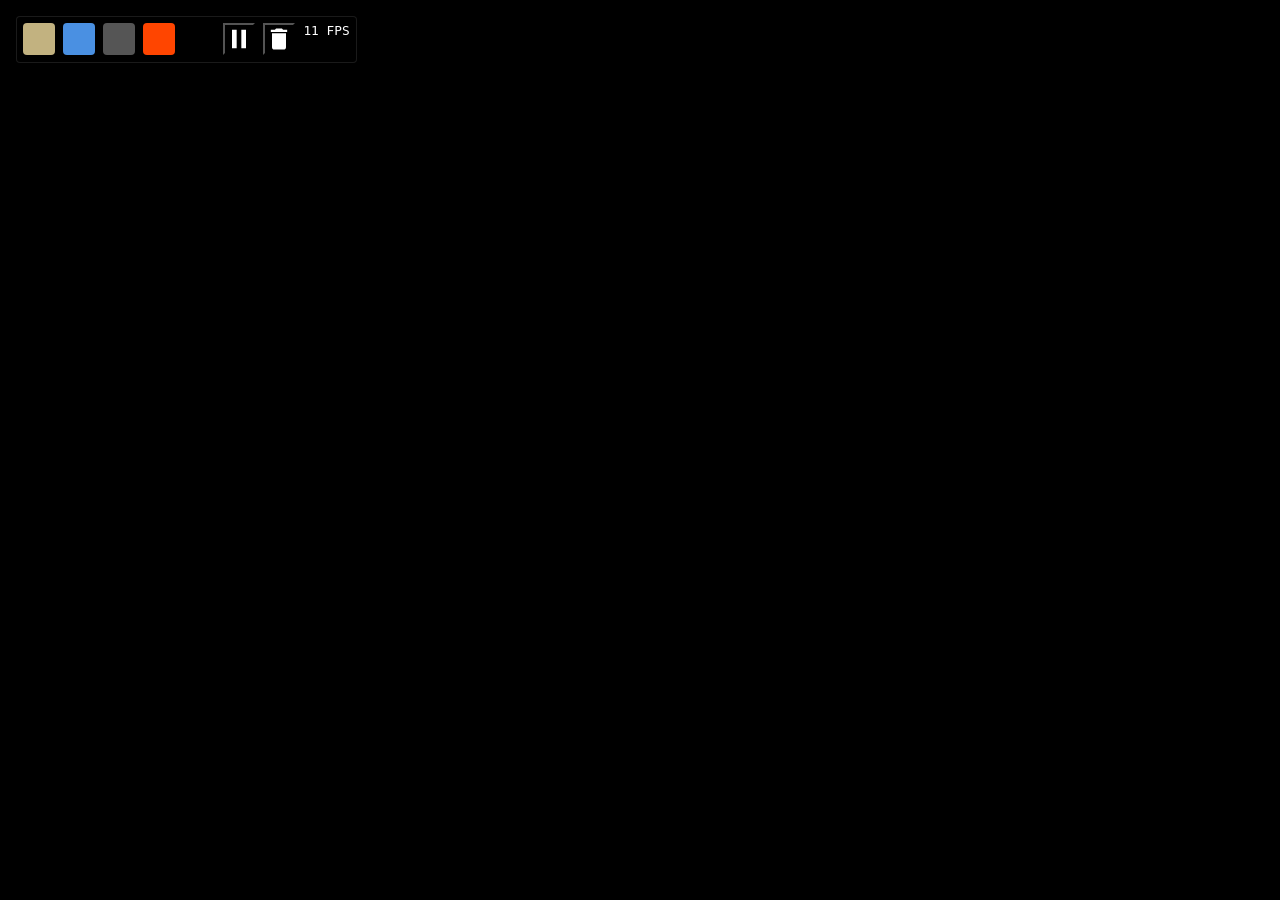
==== index.html @ 0189ed5d "." ====
<!DOCTYPE html>
<html lang="en">
<head>
  <meta charset="UTF-8" />
  <meta name="viewport" content="width=device-width, initial-scale=1.0"/>
  <title>Falling-Sands Playground</title>
  <style>
    /* Reset and base styles */
    * {
      margin: 0;
      padding: 0;
      box-sizing: border-box;
    }

    body, html {
      width: 100%;
      height: 100%;
      overflow: hidden;
      font-family: system-ui, sans-serif;
    }

    #world {
      position: absolute;
      top: 0;
      left: 0;
      width: 100vw;
      height: 100vh;
      background: #000;
      cursor: crosshair;
      image-rendering: pixelated;
    }

    #toolbar {
      position: fixed;
      top: 1rem;
      left: 1rem;
      display: flex;
      gap: 0.5rem;
      padding: 0.4rem;
      background: rgba(0, 0, 0, 0.6);
      border-radius: 4px;
      backdrop-filter: blur(4px);
      z-index: 1000;
      border: 1px solid rgba(255, 255, 255, 0.1);
    }

    .tool {
      width: 32px;
      height: 32px;
      background-size: cover;
      border: none;
      outline: none;
      cursor: pointer;
      border-radius: 4px;
      transition: transform 0.1s ease;
    }

    .tool:hover {
      transform: scale(1.1);
    }

    .tool:focus-visible {
      outline: 2px solid #fff;
      outline-offset: 2px;
    }

    .tool.active {
      border: 2px solid #fff;
      box-shadow: 0 0 0 2px rgba(255, 255, 255, 0.5);
    }

    #pauseBtn, #clearBtn {
      width: 32px;
      height: 32px;
      background-size: contain;
      background-repeat: no-repeat;
      background-position: center;
      background-color: transparent;
      color: #fff;
      font-size: 1.2rem;
      font-weight: bold;
      text-align: center;
      line-height: 32px;
    }

    #pauseBtn {
      background-image: url("data:image/svg+xml,%3Csvg xmlns='http://www.w3.org/2000/svg' viewBox='0 0 24 24' fill='%23fff'%3E%3Cpath d='M6 4h4v16H6V4zm8 0h4v16h-4V4z'/%3E%3C/svg%3E");
    }

    #pauseBtn.paused {
      background-image: url("data:image/svg+xml,%3Csvg xmlns='http://www.w3.org/2000/svg' viewBox='0 0 24 24' fill='%23fff'%3E%3Cpath d='M6 4h4v16H6V4zm8 0h4v16h-4V4z'/%3E%3C/svg%3E");
    }

    #clearBtn {
      background-image: url("data:image/svg+xml,%3Csvg xmlns='http://www.w3.org/2000/svg' viewBox='0 0 24 24' fill='%23fff'%3E%3Cpath d='M6 19c0 1.1.9 2 2 2h8c1.1 0 2-.9 2-2V7H6v12zM19 4h-3.5l-1-1h-5l-1 1H5v2h14V4z'/%3E%3C/svg%3E");
    }

    #fps {
      font-family: monospace;
      color: #fff;
      font-size: 0.8rem;
      min-width: 40px;
      text-align: center;
    }
  </style>
</head>
<body>
  <canvas id="world"></canvas>
  <div id="toolbar">
    <button class="tool" data-id="1" aria-label="Sand (S)" style="background-color: #C2B280;"></button>
    <button class="tool" data-id="2" aria-label="Water (W)" style="background-color: #4A90E2;"></button>
    <button class="tool" data-id="3" aria-label="Stone (R)" style="background-color: #555555;"></button>
    <button class="tool" data-id="4" aria-label="Fire (F)" style="background-color: #FF4500;"></button>
    <button class="tool" data-id="0" aria-label="Eraser (E)" style="background-color: #000000;"></button>
    <button id="pauseBtn" aria-label="Pause (Space)"></button>
    <button id="clearBtn" aria-label="Clear (C)"></button>
    <span id="fps">— FPS</span>
  </div>

  <script>
    (function () {
      // === CONFIGURATION ===
      const CELL_SIZE = 8;
      const STEAM_LIFETIME = 120;

      // === DOM REFERENCES ===
      const canvas = document.getElementById('world');
      const ctx = canvas.getContext('2d');
      const toolbar = document.getElementById('toolbar');
      const pauseBtn = document.getElementById('pauseBtn');
      const clearBtn = document.getElementById('clearBtn');
      const fpsDisplay = document.getElementById('fps');

      // === STATE VARIABLES ===
      let widthCells = 0;
      let heightCells = 0;
      let grid = null;
      let lifeGrid = null;
      let activeTool = 0; // 0 = eraser, 1 = sand, 2 = water, 3 = stone, 4 = fire, 5 = steam
      let mouseDown = false;
      let mousePos = { x: 0, y: 0 };
      let paused = false;
      let frameCount = 0;
      let lastFpsUpdate = 0;
      let fps = 0;

      // === COLOUR PALETTE (RGBA) ===
      const PALETTE = [
        [0, 0, 0, 0],           // 0: Empty (transparent)
        [194, 178, 128, 255],   // 1: Sand
        [74, 144, 226, 255],    // 2: Water
        [85, 85, 85, 255],      // 3: Stone
        [255, 69, 0, 255],      // 4: Fire
        [204, 204, 255, 180]    // 5: Steam (semi-transparent)
      ];

      // === HELPER FUNCTIONS ===
      function clamp(val, min, max) {
        return Math.max(min, Math.min(max, val));
      }

      function getCellFromPixel(px, py) {
        const x = Math.floor(px / CELL_SIZE);
        const y = Math.floor(py / CELL_SIZE);
        return { x: clamp(x, 0, widthCells - 1), y: clamp(y, 0, heightCells - 1) };
      }

      function paintAt(px, py, typeId) {
        const { x, y } = getCellFromPixel(px, py);
        const idx = y * widthCells + x;
        if (idx < 0 || idx >= grid.length) return;
        grid[idx] = typeId;
        if (typeId === 5) { // steam
          lifeGrid[idx] = STEAM_LIFETIME;
        }
      }

      function clearGrid() {
        grid.fill(0);
        lifeGrid.fill(0);
      }

      function resizeCanvas() {
        const width = window.innerWidth;
        const height = window.innerHeight;

        // Update canvas size
        canvas.width = width;
        canvas.height = height;

        // Recompute grid dimensions
        widthCells = Math.floor(width / CELL_SIZE);
        heightCells = Math.floor(height / CELL_SIZE);

        // Create new grid
        const newGrid = new Uint8Array(widthCells * heightCells);
        const newLifeGrid = new Uint16Array(widthCells * heightCells);

        // Copy old particles to new grid using pixel-coordinate alignment
        // For each old cell, find its pixel center and map to new cell
        for (let y = 0; y < heightCells; y++) {
          for (let x = 0; x < widthCells; x++) {
            const oldX = x * CELL_SIZE + CELL_SIZE / 2;
            const oldY = y * CELL_SIZE + CELL_SIZE / 2;

            const oldCell = getCellFromPixel(oldX, oldY);
            if (oldCell.x < 0 || oldCell.x >= widthCells || oldCell.y < 0 || oldCell.y >= heightCells) continue;

            const oldIdx = oldCell.y * widthCells + oldCell.x;
            const newIdx = y * widthCells + x;

            newGrid[newIdx] = grid[oldIdx];
            newLifeGrid[newIdx] = lifeGrid[oldIdx];
          }
        }

        // Replace old grid
        grid = newGrid;
        lifeGrid = newLifeGrid;

        // Re-render
        render();
      }

      // === RENDERING ===
      function render() {
        const imageData = ctx.createImageData(canvas.width, canvas.height);
        const data = imageData.data;

        for (let y = 0; y < heightCells; y++) {
          for (let x = 0; x < widthCells; x++) {
            const idx = y * widthCells + x;
            const type = grid[idx];
            const [r, g, b, a] = PALETTE[type];

            const pixelStart = (y * CELL_SIZE * canvas.width + x * CELL_SIZE) * 4;
            for (let dy = 0; dy < CELL_SIZE; dy++) {
              for (let dx = 0; dx < CELL_SIZE; dx++) {
                const offset = (dy * canvas.width + dx) * 4 + pixelStart;
                data[offset] = r;
                data[offset + 1] = g;
                data[offset + 2] = b;
                data[offset + 3] = a;
              }
            }
          }
        }

        ctx.putImageData(imageData, 0, 0);
      }

      // === SIMULATION LOOP ===
      function tick() {
        if (paused) {
          requestAnimationFrame(tick);
          return;
        }

        // 1️⃣ Paint if mouse is down
        if (mouseDown) {
          paintAt(mousePos.x, mousePos.y, activeTool);
        }

        // 2️⃣ Update particles (bottom-up)
        for (let y = heightCells - 1; y >= 0; y--) {
          for (let x = 0; x < widthCells; x++) {
            const idx = y * widthCells + x;
            const type = grid[idx];

            switch (type) {
              case 1: // Sand
                if (y === heightCells - 1) break;
                const below = idx + widthCells;
                if (grid[below] === 0 || grid[below] === 2) {
                  // Swap with below (sand-water swap)
                  const tmp = grid[idx];
                  grid[idx] = grid[below];
                  grid[below] = tmp;

                  // Swap lifetimes if needed
                  const lifeA = lifeGrid[idx];
                  const lifeB = lifeGrid[below];
                  lifeGrid[idx] = lifeB;
                  lifeGrid[below] = lifeA;
                } else {
                  const left = (x > 0) ? below - 1 : -1;
                  const right = (x < widthCells - 1) ? below + 1 : -1;
                  const candidates = [];
                  if (left !== -1 && grid[left] === 0) candidates.push(left);
                  if (right !== -1 && grid[right] === 0) candidates.push(right);
                  if (candidates.length) {
                    const target = candidates[Math.random() < 0.5 ? 0 : 1];
                    const tmp = grid[idx];
                    grid[idx] = grid[target];
                    grid[target] = tmp;

                    const lifeA = lifeGrid[idx];
                    const lifeB = lifeGrid[target];
                    lifeGrid[idx] = lifeB;
                    lifeGrid[target] = lifeA;
                  }
                }
                break;

              case 2: // Water
                if (y === heightCells - 1) break;
                const waterBelow = idx + widthCells;
                if (grid[waterBelow] === 0) {
                  const tmp = grid[idx];
                  grid[idx] = grid[waterBelow];
                  grid[waterBelow] = tmp;

                  const lifeA = lifeGrid[idx];
                  const lifeB = lifeGrid[waterBelow];
                  lifeGrid[idx] = lifeB;
                  lifeGrid[waterBelow] = lifeA;
                } else {
                  const side = [];
                  if (x > 0 && grid[idx - 1] === 0) side.push(idx - 1);
                  if (x < widthCells - 1 && grid[idx + 1] === 0) side.push(idx + 1);
                  if (side.length) {
                    const target = side[Math.random() < 0.5 ? 0 : 1];
                    const tmp = grid[idx];
                    grid[idx] = grid[target];
                    grid[target] = tmp;

                    const lifeA = lifeGrid[idx];
                    const lifeB = lifeGrid[target];
                    lifeGrid[idx] = lifeB;
                    lifeGrid[target] = lifeA;
                  } else {
                    const diag = [];
                    if (x > 0 && grid[waterBelow - 1] === 0) diag.push(waterBelow - 1);
                    if (x < widthCells - 1 && grid[waterBelow + 1] === 0) diag.push(waterBelow + 1);
                    if (diag.length) {
                      const target = diag[Math.random() < 0.5 ? 0 : 1];
                      const tmp = grid[idx];
                      grid[idx] = grid[target];
                      grid[target] = tmp;

                      const lifeA = lifeGrid[idx];
                      const lifeB = lifeGrid[target];
                      lifeGrid[idx] = lifeB;
                      lifeGrid[target] = lifeA;
                    }
                  }
                }
                break;

              case 4: // Fire
                const neighbours = [
                  idx - widthCells - 1, idx - widthCells, idx - widthCells + 1,
                  idx - 1, idx + 1,
                  idx + widthCells - 1, idx + widthCells, idx + widthCells + 1
                ];
                let reacted = false;
                for (const nIdx of neighbours) {
                  if (nIdx < 0 || nIdx >= grid.length) continue;
                  if (grid[nIdx] === 2) {
                    grid[idx] = 5;
                    grid[nIdx] = 5;
                    lifeGrid[idx] = STEAM_LIFETIME;
                    lifeGrid[nIdx] = STEAM_LIFETIME;
                    reacted = true;
                    break;
                  }
                }
                if (reacted) break;

                if (y === heightCells - 1) break;
                const fireBelow = idx + widthCells;
                if (grid[fireBelow] === 0) {
                  const tmp = grid[idx];
                  grid[idx] = grid[fireBelow];
                  grid[fireBelow] = tmp;

                  const lifeA = lifeGrid[idx];
                  const lifeB = lifeGrid[fireBelow];
                  lifeGrid[idx] = lifeB;
                  lifeGrid[fireBelow] = lifeA;
                } else {
                  const side = [];
                  if (x > 0 && grid[idx - 1] === 0) side.push(idx - 1);
                  if (x < widthCells - 1 && grid[idx + 1] === 0) side.push(idx + 1);
                  if (side.length) {
                    const target = side[Math.random() < 0.5 ? 0 : 1];
                    const tmp = grid[idx];
                    grid[idx] = grid[target];
                    grid[target] = tmp;

                    const lifeA = lifeGrid[idx];
                    const lifeB = lifeGrid[target];
                    lifeGrid[idx] = lifeB;
                    lifeGrid[target] = lifeA;
                  } else {
                    const diag = [];
                    if (x > 0 && grid[fireBelow - 1] === 0) diag.push(fireBelow - 1);
                    if (x < widthCells - 1 && grid[fireBelow + 1] === 0) diag.push(fireBelow + 1);
                    if (diag.length) {
                      const target = diag[Math.random() < 0.5 ? 0 : 1];
                      const tmp = grid[idx];
                      grid[idx] = grid[target];
                      grid[target] = tmp;

                      const lifeA = lifeGrid[idx];
                      const lifeB = lifeGrid[target];
                      lifeGrid[idx] = lifeB;
                      lifeGrid[target] = lifeA;
                    }
                  }
                }
                break;

              case 5: // Steam
                if (--lifeGrid[idx] <= 0) {
                  grid[idx] = 0;
                  break;
                }
                if (y === 0) break;
                const above = idx - widthCells;
                if (grid[above] === 0) {
                  const tmp = grid[idx];
                  grid[idx] = grid[above];
                  grid[above] = tmp;

                  const lifeA = lifeGrid[idx];
                  const lifeB = lifeGrid[above];
                  lifeGrid[idx] = lifeB;
                  lifeGrid[above] = lifeA;
                } else {
                  const side = [];
                  if (x > 0 && grid[idx - 1] === 0) side.push(idx - 1);
                  if (x < widthCells - 1 && grid[idx + 1] === 0) side.push(idx + 1);
                  if (side.length) {
                    const target = side[Math.random() < 0.5 ? 0 : 1];
                    const tmp = grid[idx];
                    grid[idx] = grid[target];
                    grid[target] = tmp;

                    const lifeA = lifeGrid[idx];
                    const lifeB = lifeGrid[target];
                    lifeGrid[idx] = lifeB;
                    lifeGrid[target] = lifeA;
                  } else {
                    const diag = [];
                    if (x > 0 && grid[above - 1] === 0) diag.push(above - 1);
                    if (x < widthCells - 1 && grid[above + 1] === 0) diag.push(above + 1);
                    if (diag.length) {
                      const target = diag[Math.random() < 0.5 ? 0 : 1];
                      const tmp = grid[idx];
                      grid[idx] = grid[target];
                      grid[target] = tmp;

                      const lifeA = lifeGrid[idx];
                      const lifeB = lifeGrid[target];
                      lifeGrid[idx] = lifeB;
                      lifeGrid[target] = lifeA;
                    }
                  }
                }
                break;
            }
          }
        }

        // 3️⃣ Render
        render();

        // 4️⃣ FPS
        frameCount++;
        const now = Date.now();
        if (now - lastFpsUpdate >= 1000) {
          fps = frameCount;
          frameCount = 0;
          lastFpsUpdate = now;
          fpsDisplay.textContent = `${fps} FPS`;
        }

        requestAnimationFrame(tick);
      }

      // === EVENT HANDLERS ===
      function init() {
        // Initialize canvas size
        canvas.width = window.innerWidth;
        canvas.height = window.innerHeight;

        // Compute grid size
        widthCells = Math.floor(canvas.width / CELL_SIZE);
        heightCells = Math.floor(canvas.height / CELL_SIZE);

        // Create grid and lifeGrid
        grid = new Uint8Array(widthCells * heightCells);
        lifeGrid = new Uint16Array(widthCells * heightCells);

        // Set initial tool to eraser
        const tools = document.querySelectorAll('.tool');
        tools.forEach(btn => {
          btn.addEventListener('click', function () {
            activeTool = parseInt(this.dataset.id);
            tools.forEach(b => b.classList.remove('active'));
            this.classList.add('active');
            this.setAttribute('aria-pressed', 'true');
          });
        });

        // Pause/Resume
        pauseBtn.addEventListener('click', function () {
          paused = !paused;
          this.classList.toggle('paused');
          this.setAttribute('aria-pressed', paused ? 'true' : 'false');
        });

        // Clear
        clearBtn.addEventListener('click', function () {
          clearGrid();
          render();
        });

        // Mouse events
        canvas.addEventListener('mousedown', (e) => {
          if (e.button !== 0) return;
          mouseDown = true;
          paintAt(e.offsetX, e.offsetY, activeTool);
        });

        canvas.addEventListener('mousemove', (e) => {
          if (mouseDown) {
            paintAt(e.offsetX, e.offsetY, activeTool);
          }
          mousePos = { x: e.offsetX, y: e.offsetY };
        });

        window.addEventListener('mouseup', () => {
          mouseDown = false;
        });

        window.addEventListener('mouseleave', () => {
          mouseDown = false;
        });

        // Resize
        window.addEventListener('resize', resizeCanvas);

        // Keyboard shortcuts
        window.addEventListener('keydown', (e) => {
          switch (e.key.toLowerCase()) {
            case 's':
              activeTool = 1;
              break;
            case 'w':
              activeTool = 2;
              break;
            case 'r':
              activeTool = 3;
              break;
            case 'f':
              activeTool = 4;
              break;
            case 'e':
              activeTool = 0;
              break;
            case ' ':
              paused = !paused;
              pauseBtn.classList.toggle('paused');
              pauseBtn.setAttribute('aria-pressed', paused ? 'true' : 'false');
              e.preventDefault();
              break;
            case 'c':
              clearGrid();
              render();
              e.preventDefault();
              break;
            default:
              return;
          }

          // Update UI
          const tools = document.querySelectorAll('.tool');
          tools.forEach(btn => {
            btn.classList.remove('active');
            if (parseInt(btn.dataset.id) === activeTool) {
              btn.classList.add('active');
              btn.setAttribute('aria-pressed', 'true');
            }
          });

          // Focus canvas for continuous painting
          canvas.focus();
        });

        // Start simulation loop
        requestAnimationFrame(tick);
      }

      // Initialize on DOM ready
      document.addEventListener('DOMContentLoaded', init);
    })();
  </script>
</body>
</html>
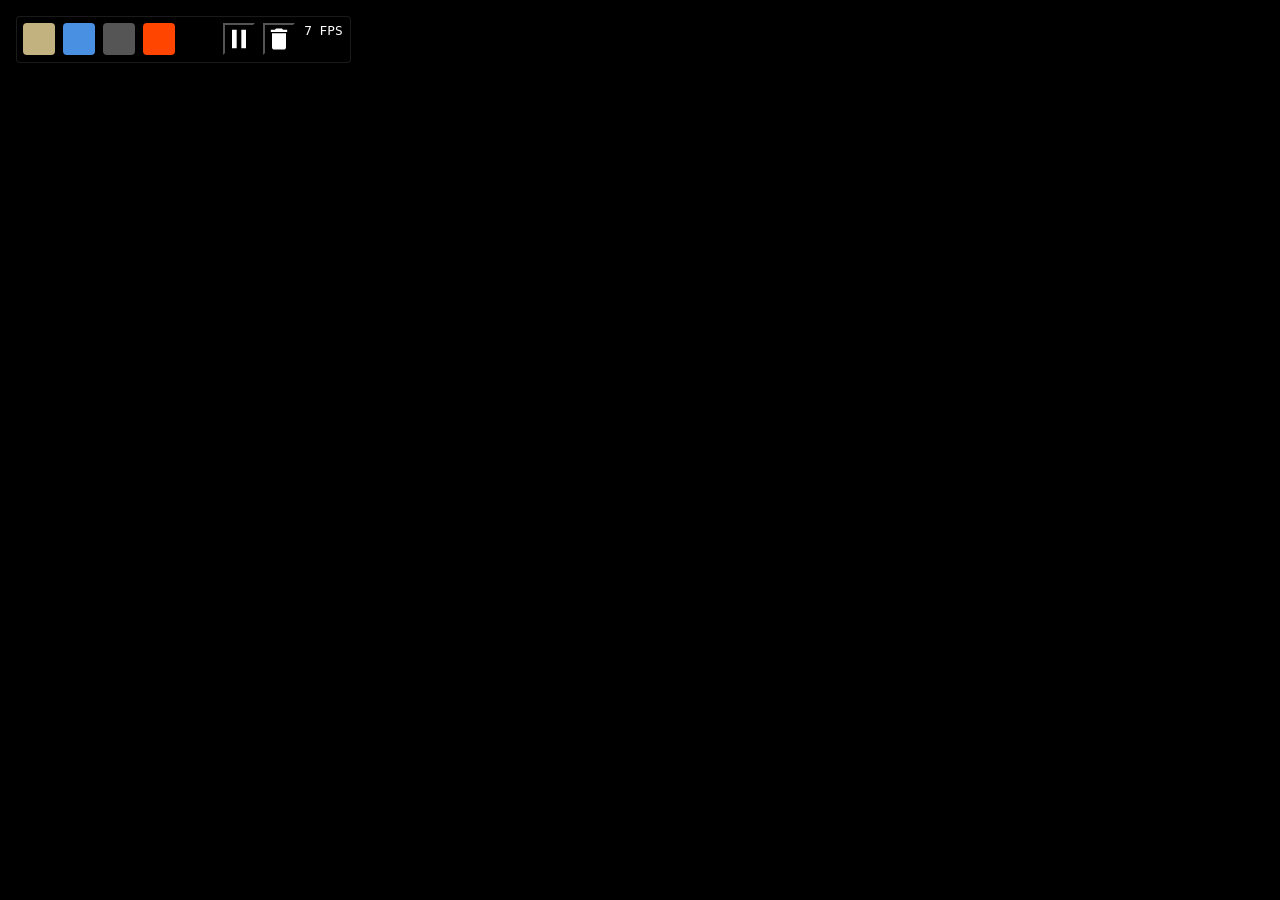
==== commit 3e2e8d88: "after split [working]" ====
--- a/index.html
+++ b/index.html
@@ -2,600 +2,29 @@
 <html lang="en">
 <head>
   <meta charset="UTF-8" />
-  <meta name="viewport" content="width=device-width, initial-scale=1.0"/>
-  <title>Falling-Sands Playground</title>
-  <style>
-    /* Reset and base styles */
-    * {
-      margin: 0;
-      padding: 0;
-      box-sizing: border-box;
-    }
+  <meta name="viewport" content="width=device-width, initial-scale=1.0" />
+  <title>Falling‑Sands Playground</title>
 
-    body, html {
-      width: 100%;
-      height: 100%;
-      overflow: hidden;
-      font-family: system-ui, sans-serif;
-    }
-
-    #world {
-      position: absolute;
-      top: 0;
-      left: 0;
-      width: 100vw;
-      height: 100vh;
-      background: #000;
-      cursor: crosshair;
-      image-rendering: pixelated;
-    }
-
-    #toolbar {
-      position: fixed;
-      top: 1rem;
-      left: 1rem;
-      display: flex;
-      gap: 0.5rem;
-      padding: 0.4rem;
-      background: rgba(0, 0, 0, 0.6);
-      border-radius: 4px;
-      backdrop-filter: blur(4px);
-      z-index: 1000;
-      border: 1px solid rgba(255, 255, 255, 0.1);
-    }
-
-    .tool {
-      width: 32px;
-      height: 32px;
-      background-size: cover;
-      border: none;
-      outline: none;
-      cursor: pointer;
-      border-radius: 4px;
-      transition: transform 0.1s ease;
-    }
-
-    .tool:hover {
-      transform: scale(1.1);
-    }
-
-    .tool:focus-visible {
-      outline: 2px solid #fff;
-      outline-offset: 2px;
-    }
-
-    .tool.active {
-      border: 2px solid #fff;
-      box-shadow: 0 0 0 2px rgba(255, 255, 255, 0.5);
-    }
-
-    #pauseBtn, #clearBtn {
-      width: 32px;
-      height: 32px;
-      background-size: contain;
-      background-repeat: no-repeat;
-      background-position: center;
-      background-color: transparent;
-      color: #fff;
-      font-size: 1.2rem;
-      font-weight: bold;
-      text-align: center;
-      line-height: 32px;
-    }
-
-    #pauseBtn {
-      background-image: url("data:image/svg+xml,%3Csvg xmlns='http://www.w3.org/2000/svg' viewBox='0 0 24 24' fill='%23fff'%3E%3Cpath d='M6 4h4v16H6V4zm8 0h4v16h-4V4z'/%3E%3C/svg%3E");
-    }
-
-    #pauseBtn.paused {
-      background-image: url("data:image/svg+xml,%3Csvg xmlns='http://www.w3.org/2000/svg' viewBox='0 0 24 24' fill='%23fff'%3E%3Cpath d='M6 4h4v16H6V4zm8 0h4v16h-4V4z'/%3E%3C/svg%3E");
-    }
-
-    #clearBtn {
-      background-image: url("data:image/svg+xml,%3Csvg xmlns='http://www.w3.org/2000/svg' viewBox='0 0 24 24' fill='%23fff'%3E%3Cpath d='M6 19c0 1.1.9 2 2 2h8c1.1 0 2-.9 2-2V7H6v12zM19 4h-3.5l-1-1h-5l-1 1H5v2h14V4z'/%3E%3C/svg%3E");
-    }
-
-    #fps {
-      font-family: monospace;
-      color: #fff;
-      font-size: 0.8rem;
-      min-width: 40px;
-      text-align: center;
-    }
-  </style>
+  <!-- External stylesheet -->
+  <link rel="stylesheet" href="styles.css" />
 </head>
 <body>
   <canvas id="world"></canvas>
+
   <div id="toolbar">
-    <button class="tool" data-id="1" aria-label="Sand (S)" style="background-color: #C2B280;"></button>
-    <button class="tool" data-id="2" aria-label="Water (W)" style="background-color: #4A90E2;"></button>
-    <button class="tool" data-id="3" aria-label="Stone (R)" style="background-color: #555555;"></button>
-    <button class="tool" data-id="4" aria-label="Fire (F)" style="background-color: #FF4500;"></button>
-    <button class="tool" data-id="0" aria-label="Eraser (E)" style="background-color: #000000;"></button>
+    <button class="tool" data-id="1" aria-label="Sand (S)" style="background-color:#C2B280;"></button>
+    <button class="tool" data-id="2" aria-label="Water (W)" style="background-color:#4A90E2;"></button>
+    <button class="tool" data-id="3" aria-label="Stone (R)" style="background-color:#555555;"></button>
+    <button class="tool" data-id="4" aria-label="Fire (F)" style="background-color:#FF4500;"></button>
+    <button class="tool" data-id="0" aria-label="Eraser (E)" style="background-color:#000000;"></button>
+
     <button id="pauseBtn" aria-label="Pause (Space)"></button>
     <button id="clearBtn" aria-label="Clear (C)"></button>
+
     <span id="fps">— FPS</span>
   </div>
 
-  <script>
-    (function () {
-      // === CONFIGURATION ===
-      const CELL_SIZE = 8;
-      const STEAM_LIFETIME = 120;
-
-      // === DOM REFERENCES ===
-      const canvas = document.getElementById('world');
-      const ctx = canvas.getContext('2d');
-      const toolbar = document.getElementById('toolbar');
-      const pauseBtn = document.getElementById('pauseBtn');
-      const clearBtn = document.getElementById('clearBtn');
-      const fpsDisplay = document.getElementById('fps');
-
-      // === STATE VARIABLES ===
-      let widthCells = 0;
-      let heightCells = 0;
-      let grid = null;
-      let lifeGrid = null;
-      let activeTool = 0; // 0 = eraser, 1 = sand, 2 = water, 3 = stone, 4 = fire, 5 = steam
-      let mouseDown = false;
-      let mousePos = { x: 0, y: 0 };
-      let paused = false;
-      let frameCount = 0;
-      let lastFpsUpdate = 0;
-      let fps = 0;
-
-      // === COLOUR PALETTE (RGBA) ===
-      const PALETTE = [
-        [0, 0, 0, 0],           // 0: Empty (transparent)
-        [194, 178, 128, 255],   // 1: Sand
-        [74, 144, 226, 255],    // 2: Water
-        [85, 85, 85, 255],      // 3: Stone
-        [255, 69, 0, 255],      // 4: Fire
-        [204, 204, 255, 180]    // 5: Steam (semi-transparent)
-      ];
-
-      // === HELPER FUNCTIONS ===
-      function clamp(val, min, max) {
-        return Math.max(min, Math.min(max, val));
-      }
-
-      function getCellFromPixel(px, py) {
-        const x = Math.floor(px / CELL_SIZE);
-        const y = Math.floor(py / CELL_SIZE);
-        return { x: clamp(x, 0, widthCells - 1), y: clamp(y, 0, heightCells - 1) };
-      }
-
-      function paintAt(px, py, typeId) {
-        const { x, y } = getCellFromPixel(px, py);
-        const idx = y * widthCells + x;
-        if (idx < 0 || idx >= grid.length) return;
-        grid[idx] = typeId;
-        if (typeId === 5) { // steam
-          lifeGrid[idx] = STEAM_LIFETIME;
-        }
-      }
-
-      function clearGrid() {
-        grid.fill(0);
-        lifeGrid.fill(0);
-      }
-
-      function resizeCanvas() {
-        const width = window.innerWidth;
-        const height = window.innerHeight;
-
-        // Update canvas size
-        canvas.width = width;
-        canvas.height = height;
-
-        // Recompute grid dimensions
-        widthCells = Math.floor(width / CELL_SIZE);
-        heightCells = Math.floor(height / CELL_SIZE);
-
-        // Create new grid
-        const newGrid = new Uint8Array(widthCells * heightCells);
-        const newLifeGrid = new Uint16Array(widthCells * heightCells);
-
-        // Copy old particles to new grid using pixel-coordinate alignment
-        // For each old cell, find its pixel center and map to new cell
-        for (let y = 0; y < heightCells; y++) {
-          for (let x = 0; x < widthCells; x++) {
-            const oldX = x * CELL_SIZE + CELL_SIZE / 2;
-            const oldY = y * CELL_SIZE + CELL_SIZE / 2;
-
-            const oldCell = getCellFromPixel(oldX, oldY);
-            if (oldCell.x < 0 || oldCell.x >= widthCells || oldCell.y < 0 || oldCell.y >= heightCells) continue;
-
-            const oldIdx = oldCell.y * widthCells + oldCell.x;
-            const newIdx = y * widthCells + x;
-
-            newGrid[newIdx] = grid[oldIdx];
-            newLifeGrid[newIdx] = lifeGrid[oldIdx];
-          }
-        }
-
-        // Replace old grid
-        grid = newGrid;
-        lifeGrid = newLifeGrid;
-
-        // Re-render
-        render();
-      }
-
-      // === RENDERING ===
-      function render() {
-        const imageData = ctx.createImageData(canvas.width, canvas.height);
-        const data = imageData.data;
-
-        for (let y = 0; y < heightCells; y++) {
-          for (let x = 0; x < widthCells; x++) {
-            const idx = y * widthCells + x;
-            const type = grid[idx];
-            const [r, g, b, a] = PALETTE[type];
-
-            const pixelStart = (y * CELL_SIZE * canvas.width + x * CELL_SIZE) * 4;
-            for (let dy = 0; dy < CELL_SIZE; dy++) {
-              for (let dx = 0; dx < CELL_SIZE; dx++) {
-                const offset = (dy * canvas.width + dx) * 4 + pixelStart;
-                data[offset] = r;
-                data[offset + 1] = g;
-                data[offset + 2] = b;
-                data[offset + 3] = a;
-              }
-            }
-          }
-        }
-
-        ctx.putImageData(imageData, 0, 0);
-      }
-
-      // === SIMULATION LOOP ===
-      function tick() {
-        if (paused) {
-          requestAnimationFrame(tick);
-          return;
-        }
-
-        // 1️⃣ Paint if mouse is down
-        if (mouseDown) {
-          paintAt(mousePos.x, mousePos.y, activeTool);
-        }
-
-        // 2️⃣ Update particles (bottom-up)
-        for (let y = heightCells - 1; y >= 0; y--) {
-          for (let x = 0; x < widthCells; x++) {
-            const idx = y * widthCells + x;
-            const type = grid[idx];
-
-            switch (type) {
-              case 1: // Sand
-                if (y === heightCells - 1) break;
-                const below = idx + widthCells;
-                if (grid[below] === 0 || grid[below] === 2) {
-                  // Swap with below (sand-water swap)
-                  const tmp = grid[idx];
-                  grid[idx] = grid[below];
-                  grid[below] = tmp;
-
-                  // Swap lifetimes if needed
-                  const lifeA = lifeGrid[idx];
-                  const lifeB = lifeGrid[below];
-                  lifeGrid[idx] = lifeB;
-                  lifeGrid[below] = lifeA;
-                } else {
-                  const left = (x > 0) ? below - 1 : -1;
-                  const right = (x < widthCells - 1) ? below + 1 : -1;
-                  const candidates = [];
-                  if (left !== -1 && grid[left] === 0) candidates.push(left);
-                  if (right !== -1 && grid[right] === 0) candidates.push(right);
-                  if (candidates.length) {
-                    const target = candidates[Math.random() < 0.5 ? 0 : 1];
-                    const tmp = grid[idx];
-                    grid[idx] = grid[target];
-                    grid[target] = tmp;
-
-                    const lifeA = lifeGrid[idx];
-                    const lifeB = lifeGrid[target];
-                    lifeGrid[idx] = lifeB;
-                    lifeGrid[target] = lifeA;
-                  }
-                }
-                break;
-
-              case 2: // Water
-                if (y === heightCells - 1) break;
-                const waterBelow = idx + widthCells;
-                if (grid[waterBelow] === 0) {
-                  const tmp = grid[idx];
-                  grid[idx] = grid[waterBelow];
-                  grid[waterBelow] = tmp;
-
-                  const lifeA = lifeGrid[idx];
-                  const lifeB = lifeGrid[waterBelow];
-                  lifeGrid[idx] = lifeB;
-                  lifeGrid[waterBelow] = lifeA;
-                } else {
-                  const side = [];
-                  if (x > 0 && grid[idx - 1] === 0) side.push(idx - 1);
-                  if (x < widthCells - 1 && grid[idx + 1] === 0) side.push(idx + 1);
-                  if (side.length) {
-                    const target = side[Math.random() < 0.5 ? 0 : 1];
-                    const tmp = grid[idx];
-                    grid[idx] = grid[target];
-                    grid[target] = tmp;
-
-                    const lifeA = lifeGrid[idx];
-                    const lifeB = lifeGrid[target];
-                    lifeGrid[idx] = lifeB;
-                    lifeGrid[target] = lifeA;
-                  } else {
-                    const diag = [];
-                    if (x > 0 && grid[waterBelow - 1] === 0) diag.push(waterBelow - 1);
-                    if (x < widthCells - 1 && grid[waterBelow + 1] === 0) diag.push(waterBelow + 1);
-                    if (diag.length) {
-                      const target = diag[Math.random() < 0.5 ? 0 : 1];
-                      const tmp = grid[idx];
-                      grid[idx] = grid[target];
-                      grid[target] = tmp;
-
-                      const lifeA = lifeGrid[idx];
-                      const lifeB = lifeGrid[target];
-                      lifeGrid[idx] = lifeB;
-                      lifeGrid[target] = lifeA;
-                    }
-                  }
-                }
-                break;
-
-              case 4: // Fire
-                const neighbours = [
-                  idx - widthCells - 1, idx - widthCells, idx - widthCells + 1,
-                  idx - 1, idx + 1,
-                  idx + widthCells - 1, idx + widthCells, idx + widthCells + 1
-                ];
-                let reacted = false;
-                for (const nIdx of neighbours) {
-                  if (nIdx < 0 || nIdx >= grid.length) continue;
-                  if (grid[nIdx] === 2) {
-                    grid[idx] = 5;
-                    grid[nIdx] = 5;
-                    lifeGrid[idx] = STEAM_LIFETIME;
-                    lifeGrid[nIdx] = STEAM_LIFETIME;
-                    reacted = true;
-                    break;
-                  }
-                }
-                if (reacted) break;
-
-                if (y === heightCells - 1) break;
-                const fireBelow = idx + widthCells;
-                if (grid[fireBelow] === 0) {
-                  const tmp = grid[idx];
-                  grid[idx] = grid[fireBelow];
-                  grid[fireBelow] = tmp;
-
-                  const lifeA = lifeGrid[idx];
-                  const lifeB = lifeGrid[fireBelow];
-                  lifeGrid[idx] = lifeB;
-                  lifeGrid[fireBelow] = lifeA;
-                } else {
-                  const side = [];
-                  if (x > 0 && grid[idx - 1] === 0) side.push(idx - 1);
-                  if (x < widthCells - 1 && grid[idx + 1] === 0) side.push(idx + 1);
-                  if (side.length) {
-                    const target = side[Math.random() < 0.5 ? 0 : 1];
-                    const tmp = grid[idx];
-                    grid[idx] = grid[target];
-                    grid[target] = tmp;
-
-                    const lifeA = lifeGrid[idx];
-                    const lifeB = lifeGrid[target];
-                    lifeGrid[idx] = lifeB;
-                    lifeGrid[target] = lifeA;
-                  } else {
-                    const diag = [];
-                    if (x > 0 && grid[fireBelow - 1] === 0) diag.push(fireBelow - 1);
-                    if (x < widthCells - 1 && grid[fireBelow + 1] === 0) diag.push(fireBelow + 1);
-                    if (diag.length) {
-                      const target = diag[Math.random() < 0.5 ? 0 : 1];
-                      const tmp = grid[idx];
-                      grid[idx] = grid[target];
-                      grid[target] = tmp;
-
-                      const lifeA = lifeGrid[idx];
-                      const lifeB = lifeGrid[target];
-                      lifeGrid[idx] = lifeB;
-                      lifeGrid[target] = lifeA;
-                    }
-                  }
-                }
-                break;
-
-              case 5: // Steam
-                if (--lifeGrid[idx] <= 0) {
-                  grid[idx] = 0;
-                  break;
-                }
-                if (y === 0) break;
-                const above = idx - widthCells;
-                if (grid[above] === 0) {
-                  const tmp = grid[idx];
-                  grid[idx] = grid[above];
-                  grid[above] = tmp;
-
-                  const lifeA = lifeGrid[idx];
-                  const lifeB = lifeGrid[above];
-                  lifeGrid[idx] = lifeB;
-                  lifeGrid[above] = lifeA;
-                } else {
-                  const side = [];
-                  if (x > 0 && grid[idx - 1] === 0) side.push(idx - 1);
-                  if (x < widthCells - 1 && grid[idx + 1] === 0) side.push(idx + 1);
-                  if (side.length) {
-                    const target = side[Math.random() < 0.5 ? 0 : 1];
-                    const tmp = grid[idx];
-                    grid[idx] = grid[target];
-                    grid[target] = tmp;
-
-                    const lifeA = lifeGrid[idx];
-                    const lifeB = lifeGrid[target];
-                    lifeGrid[idx] = lifeB;
-                    lifeGrid[target] = lifeA;
-                  } else {
-                    const diag = [];
-                    if (x > 0 && grid[above - 1] === 0) diag.push(above - 1);
-                    if (x < widthCells - 1 && grid[above + 1] === 0) diag.push(above + 1);
-                    if (diag.length) {
-                      const target = diag[Math.random() < 0.5 ? 0 : 1];
-                      const tmp = grid[idx];
-                      grid[idx] = grid[target];
-                      grid[target] = tmp;
-
-                      const lifeA = lifeGrid[idx];
-                      const lifeB = lifeGrid[target];
-                      lifeGrid[idx] = lifeB;
-                      lifeGrid[target] = lifeA;
-                    }
-                  }
-                }
-                break;
-            }
-          }
-        }
-
-        // 3️⃣ Render
-        render();
-
-        // 4️⃣ FPS
-        frameCount++;
-        const now = Date.now();
-        if (now - lastFpsUpdate >= 1000) {
-          fps = frameCount;
-          frameCount = 0;
-          lastFpsUpdate = now;
-          fpsDisplay.textContent = `${fps} FPS`;
-        }
-
-        requestAnimationFrame(tick);
-      }
-
-      // === EVENT HANDLERS ===
-      function init() {
-        // Initialize canvas size
-        canvas.width = window.innerWidth;
-        canvas.height = window.innerHeight;
-
-        // Compute grid size
-        widthCells = Math.floor(canvas.width / CELL_SIZE);
-        heightCells = Math.floor(canvas.height / CELL_SIZE);
-
-        // Create grid and lifeGrid
-        grid = new Uint8Array(widthCells * heightCells);
-        lifeGrid = new Uint16Array(widthCells * heightCells);
-
-        // Set initial tool to eraser
-        const tools = document.querySelectorAll('.tool');
-        tools.forEach(btn => {
-          btn.addEventListener('click', function () {
-            activeTool = parseInt(this.dataset.id);
-            tools.forEach(b => b.classList.remove('active'));
-            this.classList.add('active');
-            this.setAttribute('aria-pressed', 'true');
-          });
-        });
-
-        // Pause/Resume
-        pauseBtn.addEventListener('click', function () {
-          paused = !paused;
-          this.classList.toggle('paused');
-          this.setAttribute('aria-pressed', paused ? 'true' : 'false');
-        });
-
-        // Clear
-        clearBtn.addEventListener('click', function () {
-          clearGrid();
-          render();
-        });
-
-        // Mouse events
-        canvas.addEventListener('mousedown', (e) => {
-          if (e.button !== 0) return;
-          mouseDown = true;
-          paintAt(e.offsetX, e.offsetY, activeTool);
-        });
-
-        canvas.addEventListener('mousemove', (e) => {
-          if (mouseDown) {
-            paintAt(e.offsetX, e.offsetY, activeTool);
-          }
-          mousePos = { x: e.offsetX, y: e.offsetY };
-        });
-
-        window.addEventListener('mouseup', () => {
-          mouseDown = false;
-        });
-
-        window.addEventListener('mouseleave', () => {
-          mouseDown = false;
-        });
-
-        // Resize
-        window.addEventListener('resize', resizeCanvas);
-
-        // Keyboard shortcuts
-        window.addEventListener('keydown', (e) => {
-          switch (e.key.toLowerCase()) {
-            case 's':
-              activeTool = 1;
-              break;
-            case 'w':
-              activeTool = 2;
-              break;
-            case 'r':
-              activeTool = 3;
-              break;
-            case 'f':
-              activeTool = 4;
-              break;
-            case 'e':
-              activeTool = 0;
-              break;
-            case ' ':
-              paused = !paused;
-              pauseBtn.classList.toggle('paused');
-              pauseBtn.setAttribute('aria-pressed', paused ? 'true' : 'false');
-              e.preventDefault();
-              break;
-            case 'c':
-              clearGrid();
-              render();
-              e.preventDefault();
-              break;
-            default:
-              return;
-          }
-
-          // Update UI
-          const tools = document.querySelectorAll('.tool');
-          tools.forEach(btn => {
-            btn.classList.remove('active');
-            if (parseInt(btn.dataset.id) === activeTool) {
-              btn.classList.add('active');
-              btn.setAttribute('aria-pressed', 'true');
-            }
-          });
-
-          // Focus canvas for continuous painting
-          canvas.focus();
-        });
-
-        // Start simulation loop
-        requestAnimationFrame(tick);
-      }
-
-      // Initialize on DOM ready
-      document.addEventListener('DOMContentLoaded', init);
-    })();
-  </script>
+  <!-- External script (deferred so the DOM is ready) -->
+  <script src="script.js" defer></script>
 </body>
-</html>
+</html>
--- a/styles.css
+++ b/styles.css
@@ -0,0 +1,107 @@
+/* Reset and base styles */
+* {
+  margin: 0;
+  padding: 0;
+  box-sizing: border-box;
+}
+
+body,
+html {
+  width: 100%;
+  height: 100%;
+  overflow: hidden;
+  font-family: system-ui, sans-serif;
+}
+
+/* Canvas */
+#world {
+  position: absolute;
+  top: 0;
+  left: 0;
+  width: 100vw;
+  height: 100vh;
+  background: #000;
+  cursor: crosshair;
+  image-rendering: pixelated;
+}
+
+/* Toolbar */
+#toolbar {
+  position: fixed;
+  top: 1rem;
+  left: 1rem;
+  display: flex;
+  gap: 0.5rem;
+  padding: 0.4rem;
+  background: rgba(0, 0, 0, 0.6);
+  border-radius: 4px;
+  backdrop-filter: blur(4px);
+  z-index: 1000;
+  border: 1px solid rgba(255, 255, 255, 0.1);
+}
+
+/* Tool buttons */
+.tool {
+  width: 32px;
+  height: 32px;
+  background-size: cover;
+  border: none;
+  outline: none;
+  cursor: pointer;
+  border-radius: 4px;
+  transition: transform 0.1s ease;
+}
+
+.tool:hover {
+  transform: scale(1.1);
+}
+
+.tool:focus-visible {
+  outline: 2px solid #fff;
+  outline-offset: 2px;
+}
+
+.tool.active {
+  border: 2px solid #fff;
+  box-shadow: 0 0 0 2px rgba(255, 255, 255, 0.5);
+}
+
+/* Pause / Clear buttons */
+#pauseBtn,
+#clearBtn {
+  width: 32px;
+  height: 32px;
+  background-size: contain;
+  background-repeat: no-repeat;
+  background-position: center;
+  background-color: transparent;
+  color: #fff;
+  font-size: 1.2rem;
+  font-weight: bold;
+  text-align: center;
+  line-height: 32px;
+}
+
+/* Pause icon (play/pause are the same SVG – you could swap them later) */
+#pauseBtn {
+  background-image: url("data:image/svg+xml,%3Csvg xmlns='http://www.w3.org/2000/svg' viewBox='0 0 24 24' fill='%23fff'%3E%3Cpath d='M6 4h4v16H6V4zm8 0h4v16h-4V4z'/%3E%3C/svg%3E");
+}
+
+/* When paused we just toggle a class – the same icon is used here */
+#pauseBtn.paused {
+  background-image: url("data:image/svg+xml,%3Csvg xmlns='http://www.w3.org/2000/svg' viewBox='0 0 24 24' fill='%23fff'%3E%3Cpath d='M6 4h4v16H6V4zm8 0h4v16h-4V4z'/%3E%3C/svg%3E");
+}
+
+/* Clear button */
+#clearBtn {
+  background-image: url("data:image/svg+xml,%3Csvg xmlns='http://www.w3.org/2000/svg' viewBox='0 0 24 24' fill='%23fff'%3E%3Cpath d='M6 19c0 1.1.9 2 2 2h8c1.1 0 2-.9 2-2V7H6v12zM19 4h-3.5l-1-1h-5l-1 1H5v2h14V4z'/%3E%3C/svg%3E");
+}
+
+/* FPS counter */
+#fps {
+  font-family: monospace;
+  color: #fff;
+  font-size: 0.8rem;
+  min-width: 40px;
+  text-align: center;
+}
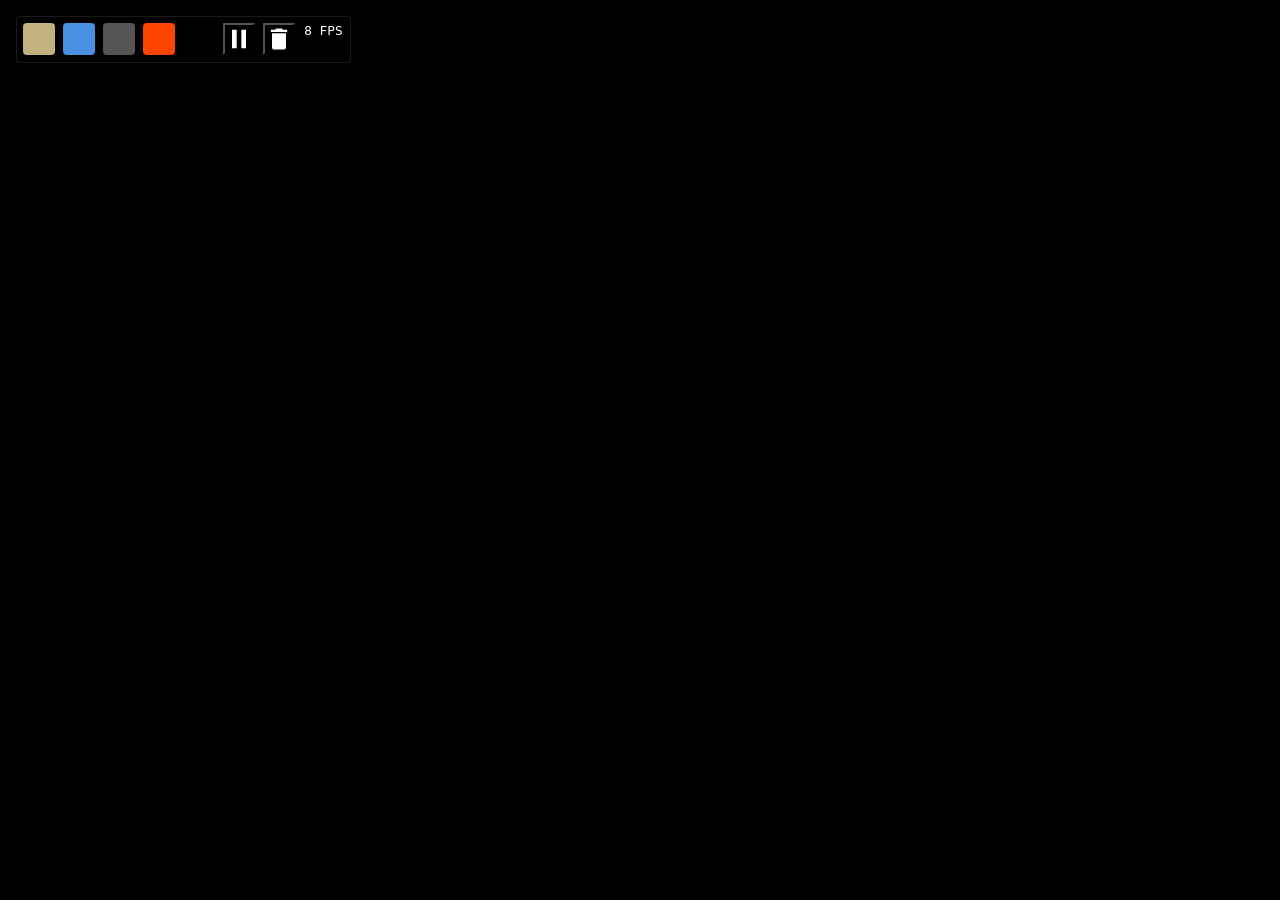
==== commit 3aff1a20: "add tooltips" ====
--- a/index.html
+++ b/index.html
@@ -12,15 +12,49 @@
   <canvas id="world"></canvas>
 
   <div id="toolbar">
-    <button class="tool" data-id="1" aria-label="Sand (S)" style="background-color:#C2B280;"></button>
-    <button class="tool" data-id="2" aria-label="Water (W)" style="background-color:#4A90E2;"></button>
-    <button class="tool" data-id="3" aria-label="Stone (R)" style="background-color:#555555;"></button>
-    <button class="tool" data-id="4" aria-label="Fire (F)" style="background-color:#FF4500;"></button>
-    <button class="tool" data-id="0" aria-label="Eraser (E)" style="background-color:#000000;"></button>
+    <!-- -------------- TOOLS -------------- -->
+    <button class="tool"
+            data-id="1"
+            aria-label="Sand (S)"
+            title="Sand – press **S**"
+            style="background-color:#C2B280;"></button>
 
-    <button id="pauseBtn" aria-label="Pause (Space)"></button>
-    <button id="clearBtn" aria-label="Clear (C)"></button>
+    <button class="tool"
+            data-id="2"
+            aria-label="Water (W)"
+            title="Water – press **W**"
+            style="background-color:#4A90E2;"></button>
 
+    <button class="tool"
+            data-id="3"
+            aria-label="Stone (R)"
+            title="Stone – press **R**"
+            style="background-color:#555555;"></button>
+
+    <button class="tool"
+            data-id="4"
+            aria-label="Fire (F)"
+            title="Fire – press **F**"
+            style="background-color:#FF4500;"></button>
+
+    <button class="tool"
+            data-id="0"
+            aria-label="Eraser (E)"
+            title="Eraser – press **E**"
+            style="background-color:#000000;"></button>
+
+    <!-- -------------- CONTROLS -------------- -->
+    <button id="pauseBtn"
+            aria-label="Pause (Space)"
+            title="Pause / Resume – press **Space**">
+    </button>
+
+    <button id="clearBtn"
+            aria-label="Clear (C)"
+            title="Clear the world – press **C**">
+    </button>
+
+    <!-- -------------- INFO -------------- -->
     <span id="fps">— FPS</span>
   </div>
 
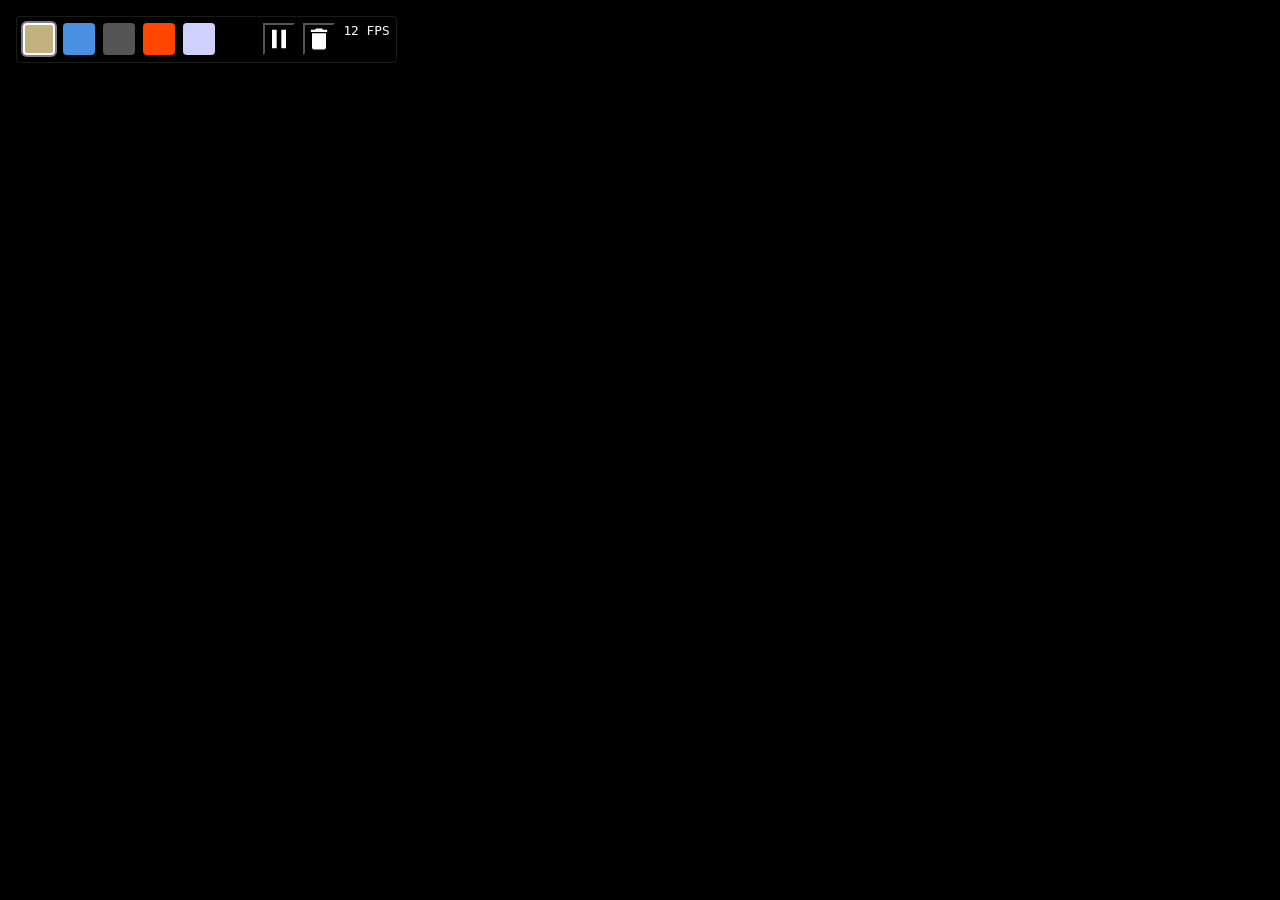
==== commit 51f98906: "make clouds" ====
--- a/index.html
+++ b/index.html
@@ -38,6 +38,12 @@
             style="background-color:#FF4500;"></button>
 
     <button class="tool"
+            data-id="5"
+            aria-label="Cloud (C)"
+            title="Cloud – press **C**"
+            style="background-color:#D0D0FF;"></button>
+
+    <button class="tool"
             data-id="0"
             aria-label="Eraser (E)"
             title="Eraser – press **E**"
@@ -50,8 +56,8 @@
     </button>
 
     <button id="clearBtn"
-            aria-label="Clear (C)"
-            title="Clear the world – press **C**">
+            aria-label="Clear (!)"
+            title="Clear the world – press **!**">
     </button>
 
     <!-- -------------- INFO -------------- -->
@@ -61,4 +67,4 @@
   <!-- External script (deferred so the DOM is ready) -->
   <script src="script.js" defer></script>
 </body>
-</html>+</html>
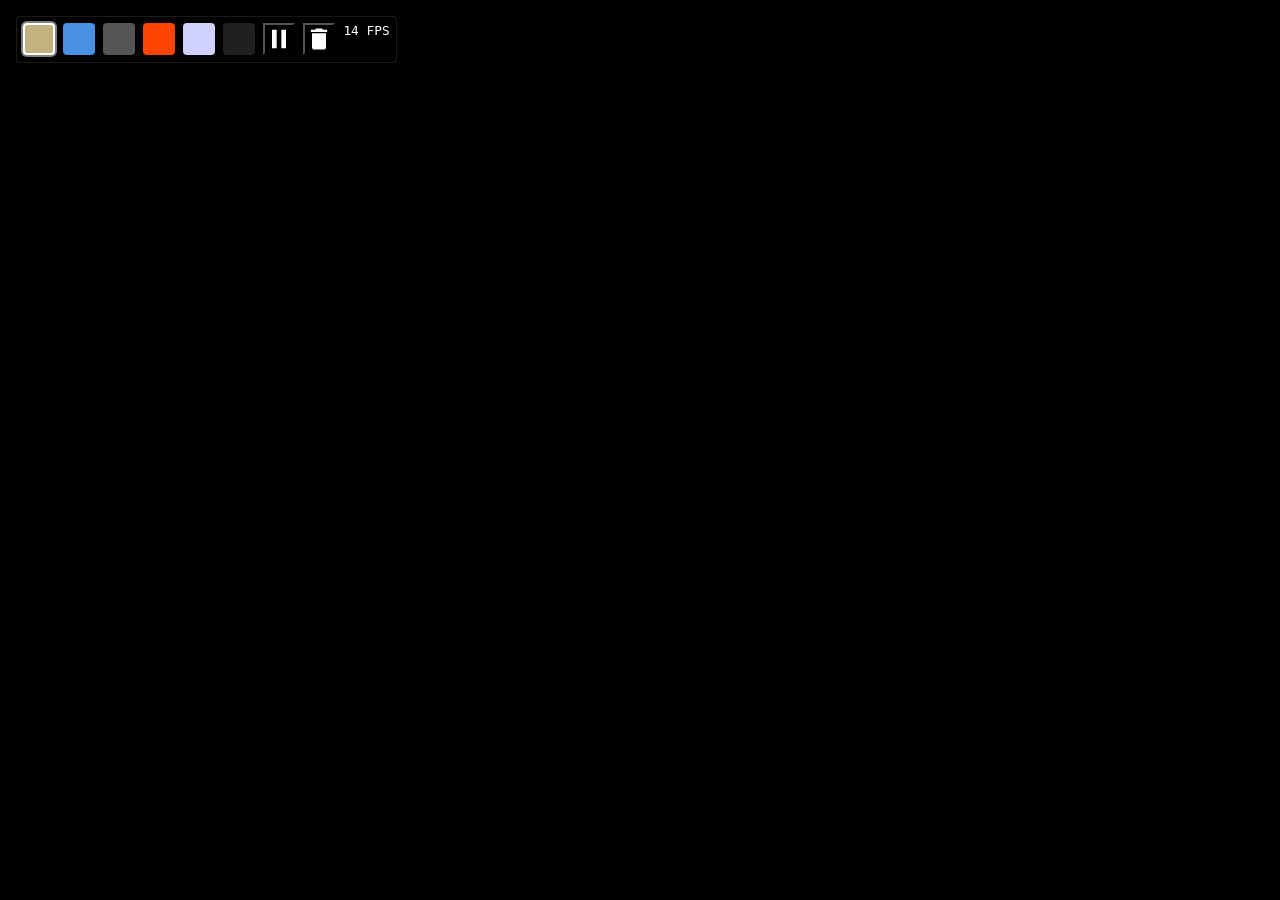
==== commit 55f9fb0e: "." ====
--- a/index.html
+++ b/index.html
@@ -47,7 +47,7 @@
             data-id="0"
             aria-label="Eraser (E)"
             title="Eraser – press **E**"
-            style="background-color:#000000;"></button>
+            style="background-color:#202020;"></button>
 
     <!-- -------------- CONTROLS -------------- -->
     <button id="pauseBtn"
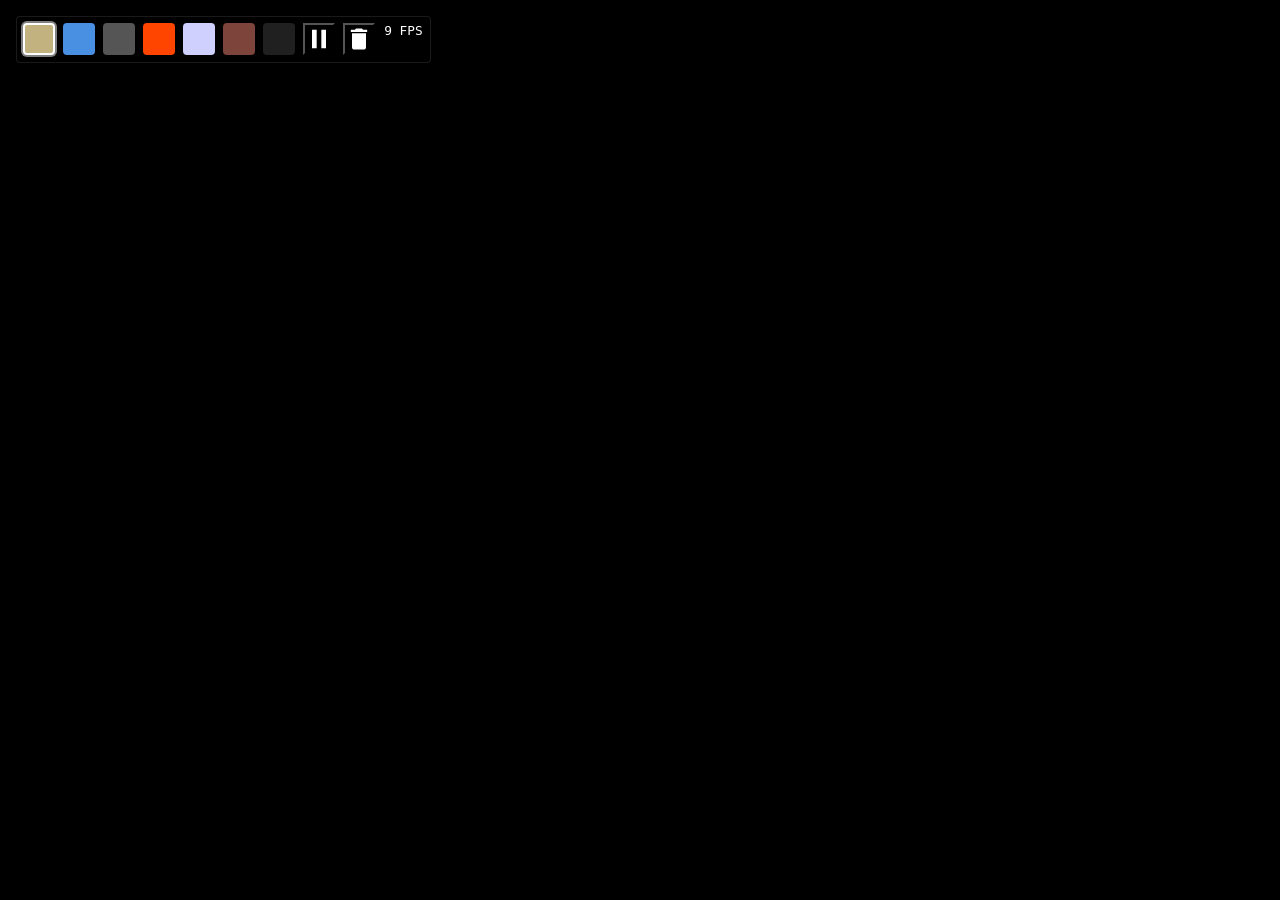
==== commit 174d64e4: "make trees" ====
--- a/index.html
+++ b/index.html
@@ -44,6 +44,12 @@
             style="background-color:#D0D0FF;"></button>
 
     <button class="tool"
+            data-id="8"
+            aria-label="Wood (T)"
+            title="Wood – press **T**"
+            style="background-color:#7C443A;"></button>
+
+    <button class="tool"
             data-id="0"
             aria-label="Eraser (E)"
             title="Eraser – press **E**"
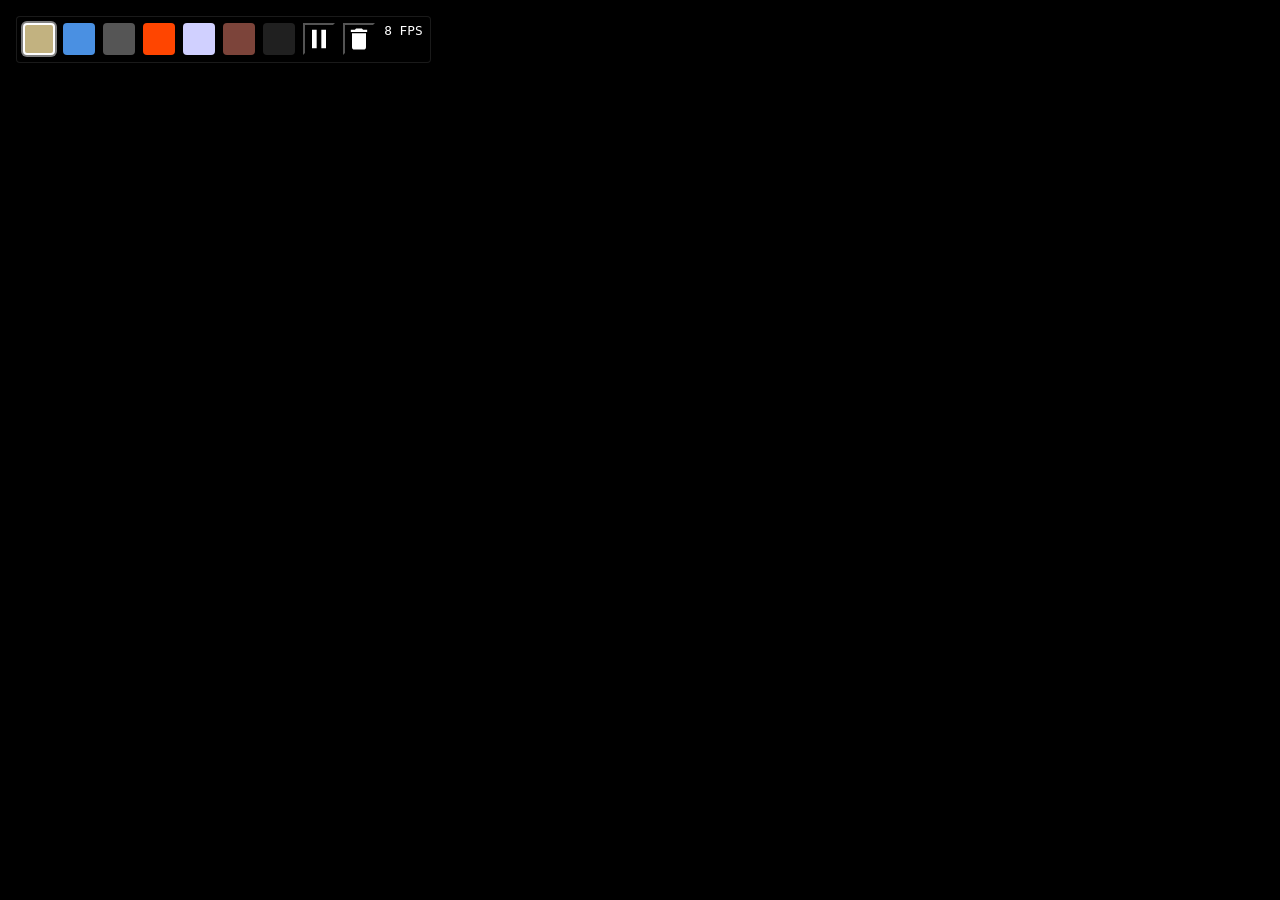
==== commit 78d7e6e8: "matrix abstraction, not working" ====
--- a/index.html
+++ b/index.html
@@ -14,43 +14,43 @@
   <div id="toolbar">
     <!-- -------------- TOOLS -------------- -->
     <button class="tool"
-            data-id="1"
+            data-id="2"
             aria-label="Sand (S)"
             title="Sand – press **S**"
             style="background-color:#C2B280;"></button>
 
     <button class="tool"
-            data-id="2"
+            data-id="3"
             aria-label="Water (W)"
             title="Water – press **W**"
             style="background-color:#4A90E2;"></button>
 
     <button class="tool"
-            data-id="3"
+            data-id="4"
             aria-label="Stone (R)"
             title="Stone – press **R**"
             style="background-color:#555555;"></button>
 
     <button class="tool"
-            data-id="4"
+            data-id="5"
             aria-label="Fire (F)"
             title="Fire – press **F**"
             style="background-color:#FF4500;"></button>
 
     <button class="tool"
-            data-id="5"
+            data-id="6"
             aria-label="Cloud (C)"
             title="Cloud – press **C**"
             style="background-color:#D0D0FF;"></button>
 
     <button class="tool"
-            data-id="8"
+            data-id="9"
             aria-label="Wood (T)"
             title="Wood – press **T**"
             style="background-color:#7C443A;"></button>
 
     <button class="tool"
-            data-id="0"
+            data-id="1"
             aria-label="Eraser (E)"
             title="Eraser – press **E**"
             style="background-color:#202020;"></button>
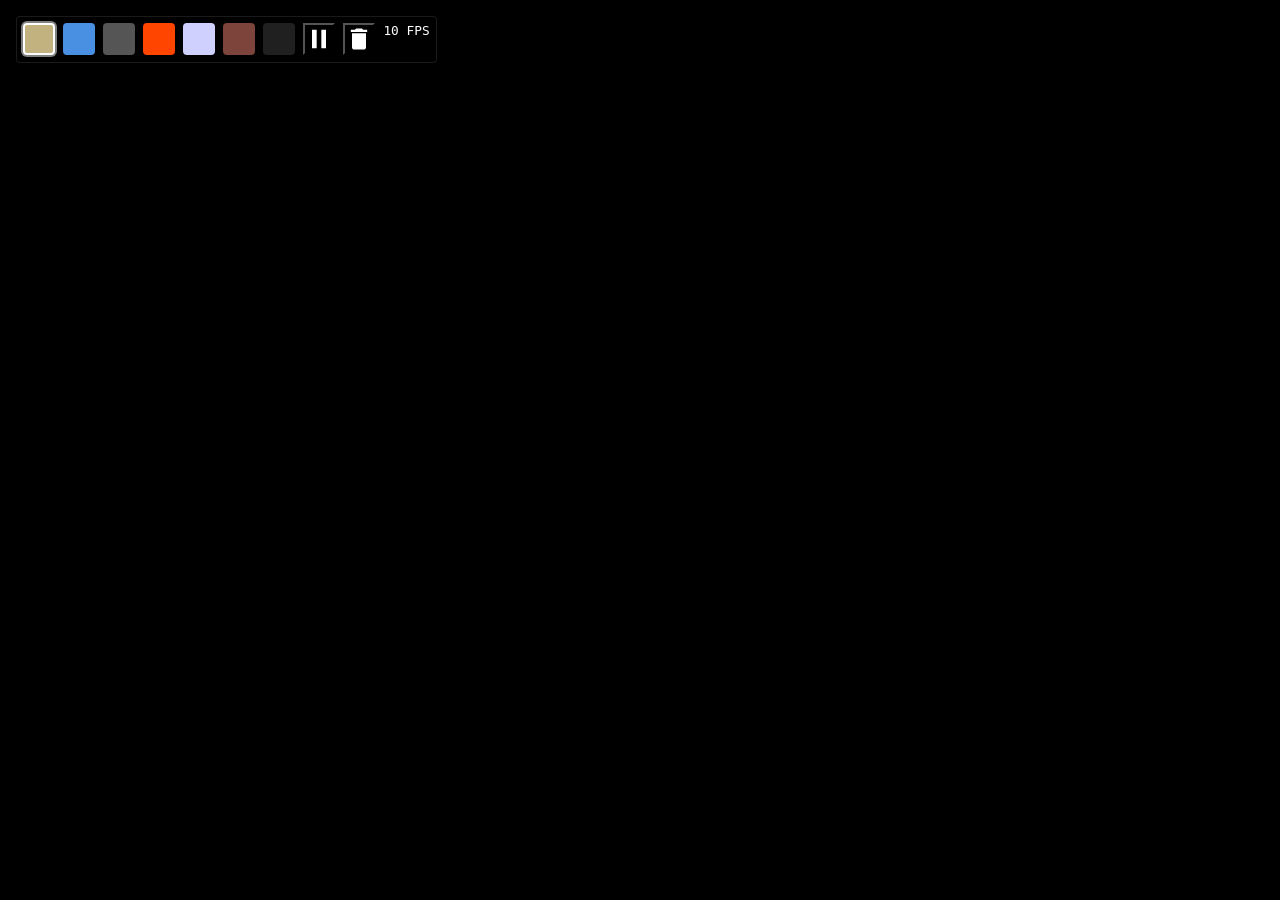
==== commit 9c69b7e4: "implement lava and cloud1" ====
--- a/index.html
+++ b/index.html
@@ -33,8 +33,8 @@
 
     <button class="tool"
             data-id="5"
-            aria-label="Fire (F)"
-            title="Fire – press **F**"
+            aria-label="Lava (L)"
+            title="Lava – press **L**"
             style="background-color:#FF4500;"></button>
 
     <button class="tool"
